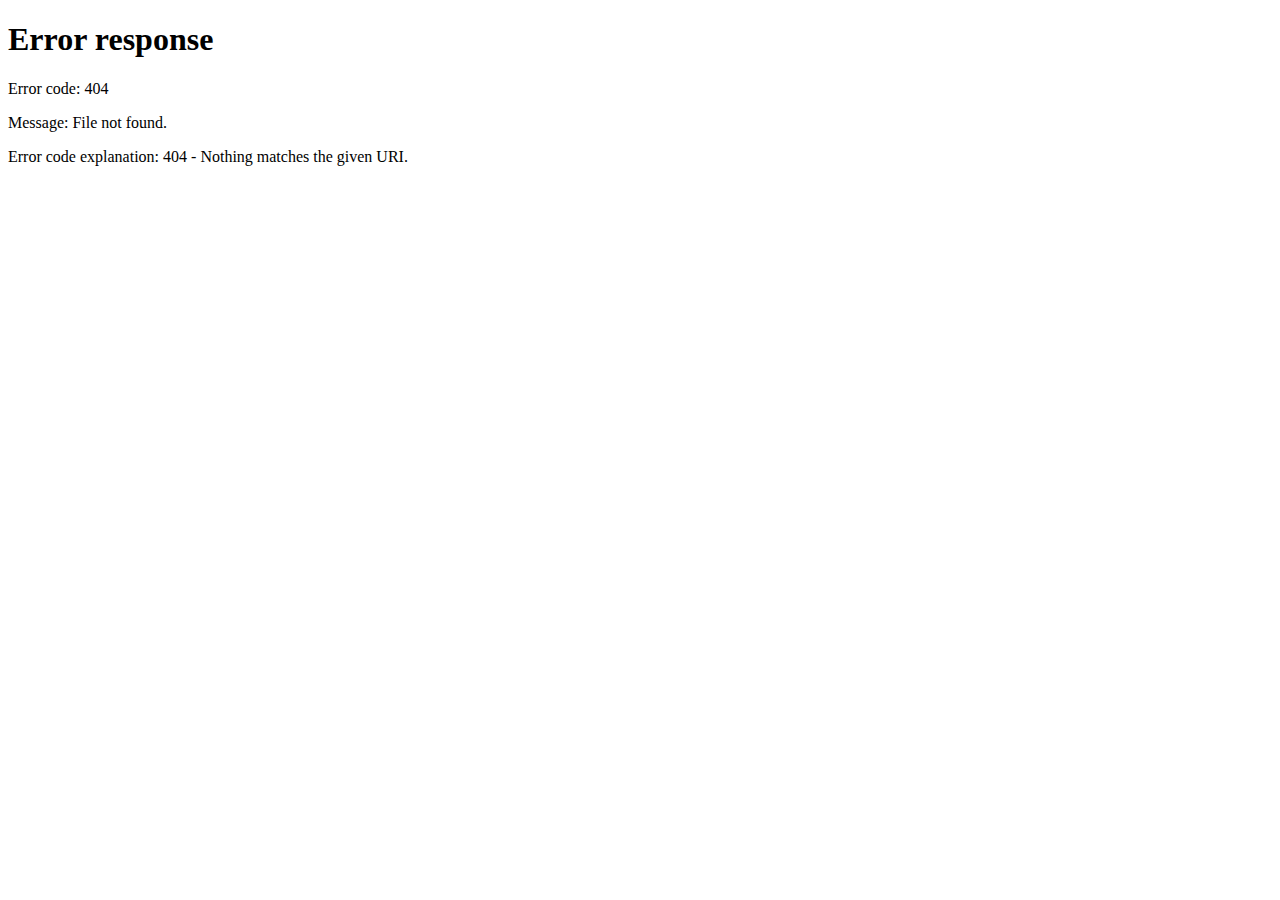
==== index.html @ d16d738e "Add files via upload" ====
<!DOCTYPE html>
<html lang="es">
  <head>
    <meta charset="UTF-8" />
    <meta http-equiv="refresh" content="0; url=do_you_love_me_v2.0.html">
    <title>Redirigiendo...</title>
  </head>
  <body>
    <p>Redirigiendo a <a href="do_you_love_me_v2.0.html">do_you_love_me_v2.0.html</a></p>
  </body>
</html>
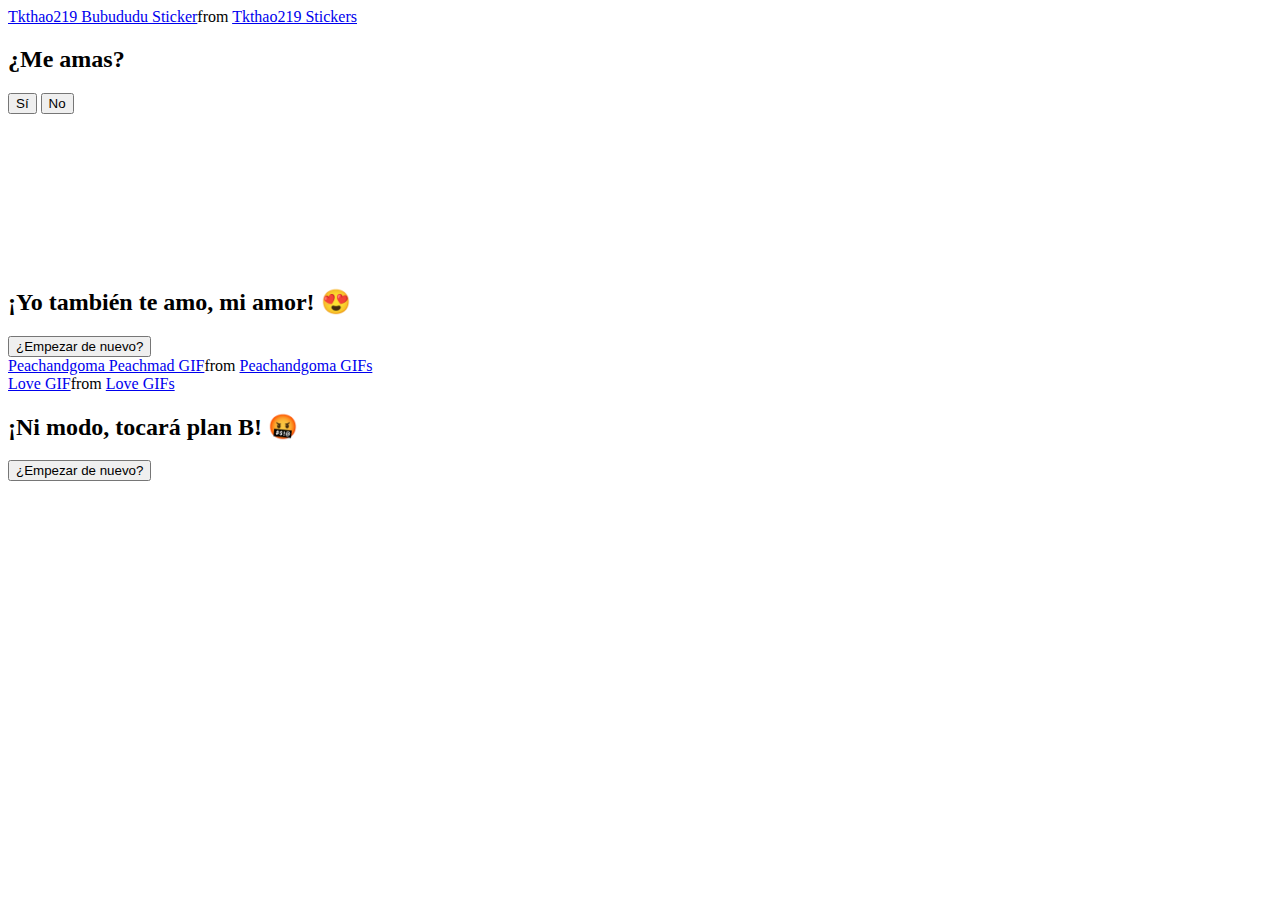
==== commit f94fc0b2: "Update and rename index..html to index.html" ====
--- a/index.html
+++ b/index.html
@@ -2,10 +2,91 @@
 <html lang="es">
   <head>
     <meta charset="UTF-8" />
-    <meta http-equiv="refresh" content="0; url=do_you_love_me_v2.0.html">
-    <title>Redirigiendo...</title>
+    <meta name="viewport" content="width=device-width, initial-scale=1.0" />
+    <link rel="preconnect" href="https://fonts.googleapis.com" />
+    <link rel="preconnect" href="https://fonts.gstatic.com" crossorigin />
+    <link
+      href="https://fonts.googleapis.com/css2?family=Quicksand:wght@300..700&display=swap"
+      rel="stylesheet" />
+    <link rel="stylesheet" href="do_you_love_me_v2.0.css" />
+    <title>¿Me amas? versión 2.0</title>
   </head>
   <body>
-    <p>Redirigiendo a <a href="do_you_love_me_v2.0.html">do_you_love_me_v2.0.html</a></p>
+    <div class="question-container container">
+      <div
+        class="tenor-gif-embed"
+        data-postid="25789758"
+        data-share-method="host"
+        data-width="100%">
+        <a href="https://tenor.com/view/tkthao219-bubududu-gif-25789758"
+          >Tkthao219 Bubududu Sticker</a
+        >from
+        <a href="https://tenor.com/search/tkthao219-stickers"
+          >Tkthao219 Stickers</a
+        >
+      </div>
+      <script
+        type="text/javascript"
+        async
+        src="https://tenor.com/embed.js"></script>
+
+      <h2 class="question">¿Me amas?</h2>
+      <div class="button-container">
+        <button class="yes-btn btn js-yes-btn">Sí</button>
+        <button class="no-btn btn js-no-btn">No</button>
+      </div>
+    </div>
+
+    <div class="result-container yes container">
+      <video class="gif-result" src="cute_love_gif.mp4" autoplay loop></video>
+      <h2>¡Yo también te amo, mi amor! 😍</h2>
+      <button class="restart-btn">¿Empezar de nuevo?</button>
+    </div>
+
+    <div class="result-container no container">
+      <div class="gif-wrapper">
+        <div
+          class="tenor-gif-embed"
+          data-postid="22394109"
+          data-share-method="host"
+          data-aspect-ratio="1.8"
+          data-width="100%"
+          data-height="100%">
+          <a href="https://tenor.com/view/peachandgoma-peachmad-couplegoals-peach-and-gif-22394109"
+            >Peachandgoma Peachmad GIF</a
+          >from
+          <a href="https://tenor.com/search/peachandgoma-gifs"
+            >Peachandgoma GIFs</a
+          >
+        </div>
+        <div
+          class="tenor-gif-embed"
+          data-postid="1270278315792872818"
+          data-share-method="host"
+          data-aspect-ratio="1.8"
+          data-width="100%"
+          data-height="100%">
+          <a href="https://tenor.com/es-419/view/love-gif-1270278315792872818"
+            >Love GIF</a
+          >from
+          <a href="https://tenor.com/search/love-gifs"
+            >Love GIFs</a
+          >
+        </div>
+      </div>
+      <script type="text/javascript" async src="https://tenor.com/embed.js"></script>
+      <h2>¡Ni modo, tocará plan B! 🤬</h2>
+      <button class="restart-btn">¿Empezar de nuevo?</button>
+    </div>
+
+    <div class="cssload-main">
+      <div class="cssload-heart">
+        <span class="cssload-heartL"></span>
+        <span class="cssload-heartR"></span>
+        <span class="cssload-square"></span>
+      </div>
+      <div class="cssload-shadow"></div>
+    </div>
+    <script src="do_you_love_me_v2.0.js"></script>
   </body>
 </html>
